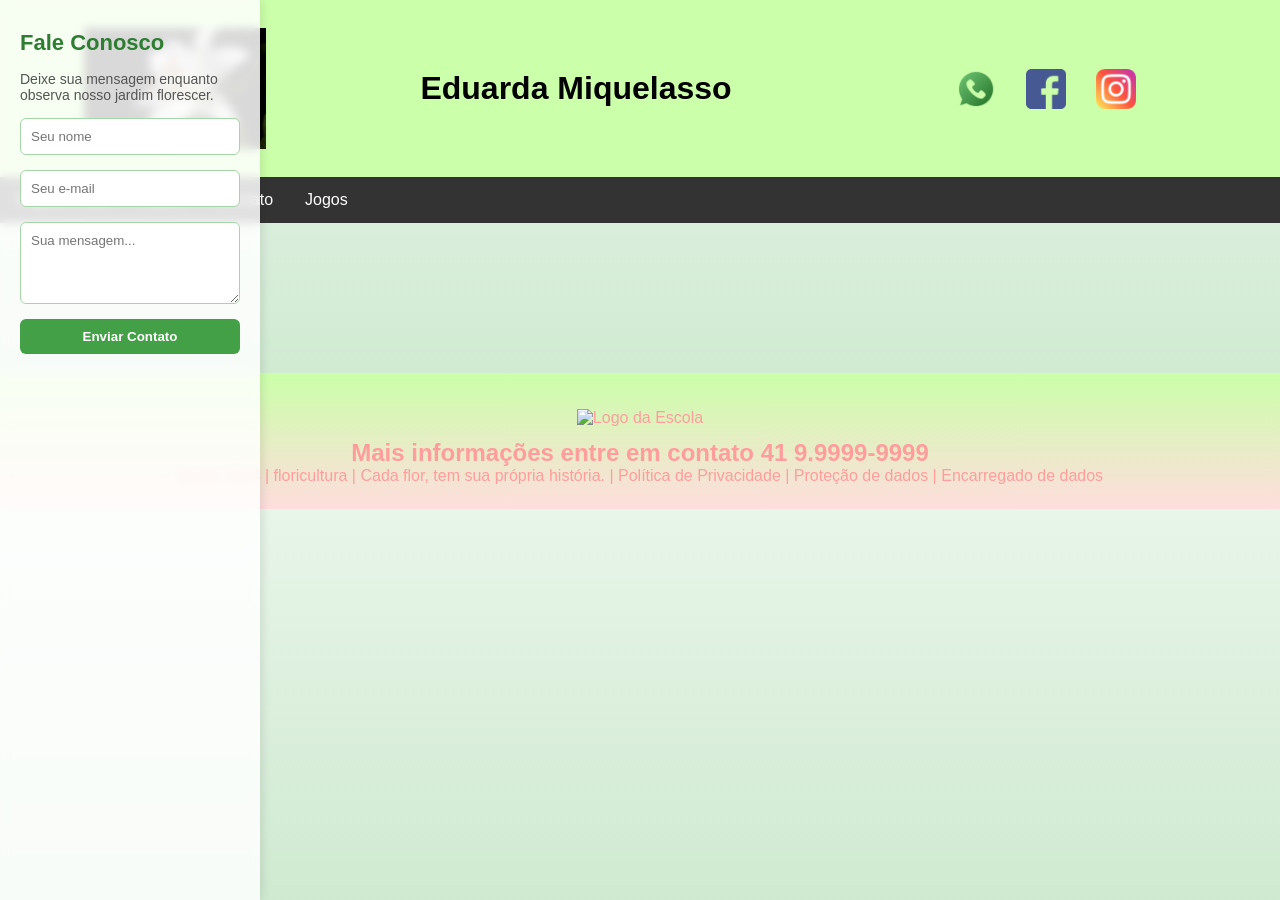
==== contato.html @ 26bb901e "0202" ====
<!DOCTYPE html>
<html lang="pt-br">
<head>
<meta charset="UTF-8">
<meta name="viewport" content="width=device-width, initial-scale=1.0">
<title>Home | Pagina pessoal</title>
<link rel="stylesheet" href="style.css">
</head>
<body>
<!--header é a parte do cabeçalho do site, é o topo da página-->
<header class="cabecalho-itens">
<img class="cabecalho_imagem" src="logo_novo_eu.jpg" alt="Logo da Página">
<h1 class="titulo_site">Eduarda Miquelasso</h1>
<div class="sociais">
<img class="sociais" src="whatsapp (1).png" alt="Logo do Whats da
Escola">
<img class="sociais" src="facebook.png" alt="@Flori.cultura">
<img class="sociais" src="insta.png" alt="@flori.cultura">
</div>
</header>
<!--menu-->
<ul>
  <li><a href="index.html">Pagina inicial</a></li>
  <li><a href="sobre.html">Sobre</a></li>
  <li><a href="contato.html">Contato</a></li>
  <li><a href="jogos.html">Jogos</a></li>
</ul>



<!--conteúdo-->
<!DOCTYPE html>
<html lang="pt-BR">
<head>
  <meta charset="UTF-8">
  <title>Contato - Jardim Animado</title>
  <style>
    * { margin: 0; padding: 0; box-sizing: border-box; font-family: sans-serif; }
    body { overflow: hidden; background: linear-gradient(to bottom, #e8f5e9, #c8e6c9); }

    /* Menu fixo no canto esquerdo */
    .menu-esquerdo {
      position: fixed;
      top: 0; left: 0;
      width: 260px; height: 100vh;
      background: rgba(255, 255, 255, 0.85);
      backdrop-filter: blur(5px);
      padding: 30px 20px;
      box-shadow: 2px 0 10px rgba(0,0,0,0.1);
      z-index: 10;
      display: flex;
      flex-direction: column;
      gap: 15px;
    }

    .menu-esquerdo h2 { color: #2e7d32; font-size: 22px; }
    .menu-esquerdo p { color: #555; font-size: 14px; }
    .menu-esquerdo input, .menu-esquerdo textarea {
      width: 100%; padding: 10px;
      border: 1px solid #a5d6a7; border-radius: 6px;
    }
    .menu-esquerdo button {
      padding: 10px; background: #43a047; color: white;
      border: none; border-radius: 6px; cursor: pointer; font-weight: bold;
    }
    .menu-esquerdo button:hover { background: #2e7d32; }

    /* Área da animação horizontal */
    canvas { display: block; }
  </style>
</head>
<body>

  <!-- Menu no canto esquerdo -->
  <aside class="menu-esquerdo">
    <h2>Fale Conosco</h2>
    <p>Deixe sua mensagem enquanto observa nosso jardim florescer.</p>
    <input type="text" placeholder="Seu nome">
    <input type="email" placeholder="Seu e-mail">
    <textarea rows="4" placeholder="Sua mensagem..."></textarea>
    <button onclick="alert('Mensagem enviada!')">Enviar Contato</button>
  </aside>

  <!-- Tela da animação -->
  <canvas id="jardim"></canvas>

  <script>

const ctx = canvas.getContext('2d');

    // Ajusta o tamanho da tela horizontal
    function ajustarTela() {
      canvas.width = window.innerWidth;
      canvas.height = window.innerHeight;
    }
    window.addEventListener('resize', ajustarTela);
    ajustarTela();

    const cores = ['#ff6b6b', '#feca57', '#ff9ff3', '#54a0ff', '#ff793f'];
    const flores = [];

    class Flor {
      constructor() {
        this.reiniciar();
      }

      reiniciar() {
        // Nasce apenas à direita do menu (260px) espalhada na horizontal
        this.x = 280 + Math.random() * (canvas.width - 300);
        this.y = -20;
        this.velocidadeQueda = 1.5 + Math.random() * 2;
        this.noChao = false;
        this.alturaCaule = 0;
        this.alturaMaxima = 40 + Math.random() * 70;
        this.tamanhoPetala = 0;
        this.cor = cores[Math.floor(Math.random() * cores.length)];
        this.tempoVida = 0;
      }

      atualizar() {
        const chao = canvas.height - 20; // Linha do solo

        if (!this.noChao) {
          // 1. Caindo do céu
          this.y += this.velocidadeQueda;
          this.x += Math.sin(this.y * 0.03) * 0.8; // Leve balanço ao cair
          if (this.y >= chao) {
            this.y = chao;
            this.noChao = true;
          }
        } else {
          // 2. Crescendo no chão
          if (this.alturaCaule < this.alturaMaxima) {
            this.alturaCaule += 0.6;
          } else if (this.tamanhoPetala < 12) {
            this.tamanhoPetala += 0.2;
          } else {
            // 3. Fica florida por um tempo e recomeça o ciclo
            this.tempoVida++;
            if (this.tempoVida > 200) this.reiniciar();
          }
        }
      }

      desenhar() {
        if (!this.noChao) {
          // Desenha a semente/pétala caindo
          ctx.fillStyle = this.cor;
          ctx.beginPath();
          ctx.arc(this.x, this.y, 5, 0, Math.PI * 2);
          ctx.fill();
        } else {
          // Desenha o caule verde
          ctx.strokeStyle = '#388e3c';
          ctx.lineWidth = 3;
          ctx.beginPath();
          ctx.moveTo(this.x, this.y);
          ctx.lineTo(this.x, this.y - this.alturaCaule);
          ctx.stroke();

          // Desenha a flor no topo do caule
          if (this.tamanhoPetala > 0) {
            const topoY = this.y - this.alturaCaule;
            ctx.fillStyle = this.cor;
            for (let i = 0; i < 5; i++) {
              const angulo = (i * Math.PI * 2) / 5;
              const px = this.x + Math.cos(angulo) * this.tamanhoPetala;
              const py = topoY + Math.sin(angulo) * this.tamanhoPetala;
              ctx.beginPath();
              ctx.arc(px, py, this.tamanhoPetala * 0.6, 0, Math.PI * 2);
              ctx.fill();
            }
            // Miolo amarelo
            ctx.fillStyle = '#fff200';
            ctx.beginPath();
            ctx.arc(this.x, topoY, this.tamanhoPetala * 0.4, 0, Math.PI * 2);
            ctx.fill();
          }
        }
      }
    }

    // Cria 25 flores com atraso inicial para não caírem todas juntas
    for (let i = 0; i < 25; i++) {
      setTimeout(() => flores.push(new Flor()), i * 300);
    }

    // Loop contínuo da animação
    function animar() {
      ctx.clearRect(0, 0, canvas.width, canvas.height);

      // Desenha a grama/chão na parte inferior
      ctx.fillStyle = '#66bb6a';
      ctx.fillRect(0, canvas.height - 20, canvas.width, 20);

      flores.forEach(flor => {
        flor.atualizar();
        flor.desenhar();
      });

      requestAnimationFrame(animar);
    }

    animar();
  </script>
</body>
</html>









<!--Seção rodapé é a parte final da paragrafo 3 da página-->
<footer class="escola">
<img class="logo_rodape" src="logo_nossa_escola.png" alt="Logo da Escola">
<h2 class="escola-título">Mais informações entre em contato<a class="link"

href="https://wa.me/5541999999999"> 41 9.9999-9999 </a></h2>
<p></p>
<p>desde 2014 | floricultura | Cada flor, tem sua própria história. |
Política de Privacidade | Proteção de dados | Encarregado de dados</p>
<p> </p>
</footer>
</body>
</html>
---- style.css ----
*{
margin: 0;
padding: 0;
box-sizing: border-box;
}
body{
font-family: "Poppins", sans-serif;
}
header{
background-color: #CBFFA9;
color: #FF9D9D (221, 159, 205);
width: 100%;
padding: 20px;
}
.cabecalho-itens{
max-width: 1980px;
margin: 0 auto;
display: flex;
align-items: center;
justify-content: center;
}
.cabecalho-imagem{
width: 10%;
display: flex;
justify-content: flex-start;
align-items: center;
}
.titulo_site{
padding: 50px;
text-align: center;
width: 50%;
font: 30px;
}
.sociais{
display: flex;
justify-content: flex-end;
width: 25%;
padding-right: 30px;
}
.banner1{
display: flex;
justify-content: center;
}
.estudante_titulo{
padding: 50px;
text-align: center;

}
.estudante-nome{
text-align: center;
}
.estudante-imagem{
width: 120px;
}
.estudante-icone{
width: 38px;
padding: 4px 8px;
}
.estudante{
background-image: background-color(#CBFFA9);
padding: 24px 0;
}

.estudante.div{
text-align: center;
padding: 24px 0;
}
.estudantes_todos{
display: flex;
justify-content: space-around;
}
.escola{
background-image: linear-gradient(#CBFFA9,#FFDDDD);
color: #FF9D9D;
display: flex;
justify-content:center;
padding: 24px 0;
text-align:center;
display:block;
}
.escola-titulo{
padding: 50px;
text-align: center;
}
.logo_rodape{
height: 80px;
padding: 12px 0;

}

.link{
color: #FF9D9D;
text-decoration: none;
}


/* --- ESTILOS DO JOGO DE RITMO --- */

/* Container Principal do Jogo */
.game-container {
    position: relative;
    width: 100%;
    max-width: 800px;
    height: 600px;
    margin: 20px auto;
    background: #111424;
    border-radius: 12px;
    overflow: hidden;
    font-family: 'Segoe UI', Tahoma, Geneva, Verdana, sans-serif;
    color: #fff;
    box-shadow: 0 8px 24px rgba(0,0,0,0.5);
    display: flex;
    flex-direction: column;
}

/* Quando estiver em Tela Cheia nativa do navegador */
.game-container:fullscreen {
    max-width: 100vw;
    height: 100vh;
    margin: 0;
    border-radius: 0;
}

/* HUD (Placar e Botão Fullscreen) */
.game-hud {
    display: flex;
    justify-content: space-between;
    align-items: center;
    padding: 15px 25px;
    background: rgba(0, 0, 0, 0.4);
    border-bottom: 2px solid #222;
    z-index: 10;
}
.hud-item {
    font-size: 1.2rem;
    font-weight: bold;
    text-transform: uppercase;
    letter-spacing: 1px;
}
#score { color: #00ffcc; }
#combo { color: #ff007f; }

/* Botões do Jogo */
.game-btn {
    background: #3a3f58;
    color: white;
    border: none;
    padding: 8px 16px;
    border-radius: 6px;
    cursor: pointer;
    font-weight: bold;
    transition: background 0.2s;
}
.game-btn:hover { background: #50567a; }
.start-btn {
    font-size: 1.5rem;
    padding: 15px 40px;
    background: #00ffcc;
    color: #111;
}
.start-btn:hover { background: #00cca3; }

/* Telas de Overlay (Início e Fim) */
.game-overlay {
    position: absolute;
    top: 0; left: 0; width: 100%; height: 100%;
    background: rgba(17, 20, 36, 0.95);
    display: flex;
    flex-direction: column;
    justify-content: center;
    align-items: center;
    z-index: 20;
    text-align: center;
}
.game-overlay h1 { font-size: 3rem; margin-bottom: 10px; color: #00ffcc; }
.game-overlay p { margin-bottom: 30px; color: #ccc; }

/* Área das Pistas */
.game-area {
    position: relative;
    flex: 1;
    width: 100%;
    display: flex;
    justify-content: center;
}

/* Alvos no Topo */
.targets-container {
    position: absolute;
    top: 40px;
    width: 100%;
    max-width: 500px;
    display: flex;
    justify-content: space-between;
    padding: 0 20px;
    box-sizing: border-box;
}
.target-lane {
    width: 60px;
    height: 60px;
    border: 3px dashed #555;
    border-radius: 50%;
    display: flex;
    justify-content: center;
    align-items: center;
    font-size: 1.5rem;
    font-weight: bold;
    color: #555;
    transition: all 0.1s;
}
/* Animação visual de quando o usuário aperta a tecla certa */
.target-lane.active {
    transform: scale(1.1);
    border-color: #fff;
    color: #fff;
    box-shadow: 0 0 15px rgba(255,255,255,0.5);
}

/* Contêiner das Notas Correntes */
.notes-container {
    position: absolute;
    top: 0; bottom: 0;
    width: 100%;
    max-width: 500px;
}

/* Estilo das Notas que Sobem */
.note {
    position: absolute;
    bottom: -60px; /* Começa abaixo da tela */
    width: 60px;
    height: 60px;
    border-radius: 50%;
    display: flex;
    justify-content: center;
    align-items: center;
    font-size: 1.5rem;
    font-weight: bold;
    color: white;
    box-shadow: 0 4px 10px rgba(0,0,0,0.3);
}

/* Cores por tipo de Seta */
.note[data-type="ArrowLeft"]  { background: #ff4757; left: 20px; }  /* Vermelho */
.note[data-type="ArrowUp"]    { background: #2ed573; left: 145px; } /* Verde */
.note[data-type="ArrowDown"]  { background: #1e90ff; left: 270px; } /* Azul */
.note[data-type="ArrowRight"] { background: #ffa502; left: 395px; } /* Laranja */




ul {
  list-style-type: none;
  margin: 0;
  padding: 0;
  overflow: hidden;
  background-color: #333333;
}

ul li {
  float: left;
}

ul li a {
  display: block;
  color: white;
  text-align: center;
  padding: 14px 16px;
  text-decoration: none;
}

ul li a:hover {
  background-color: #111111;
}
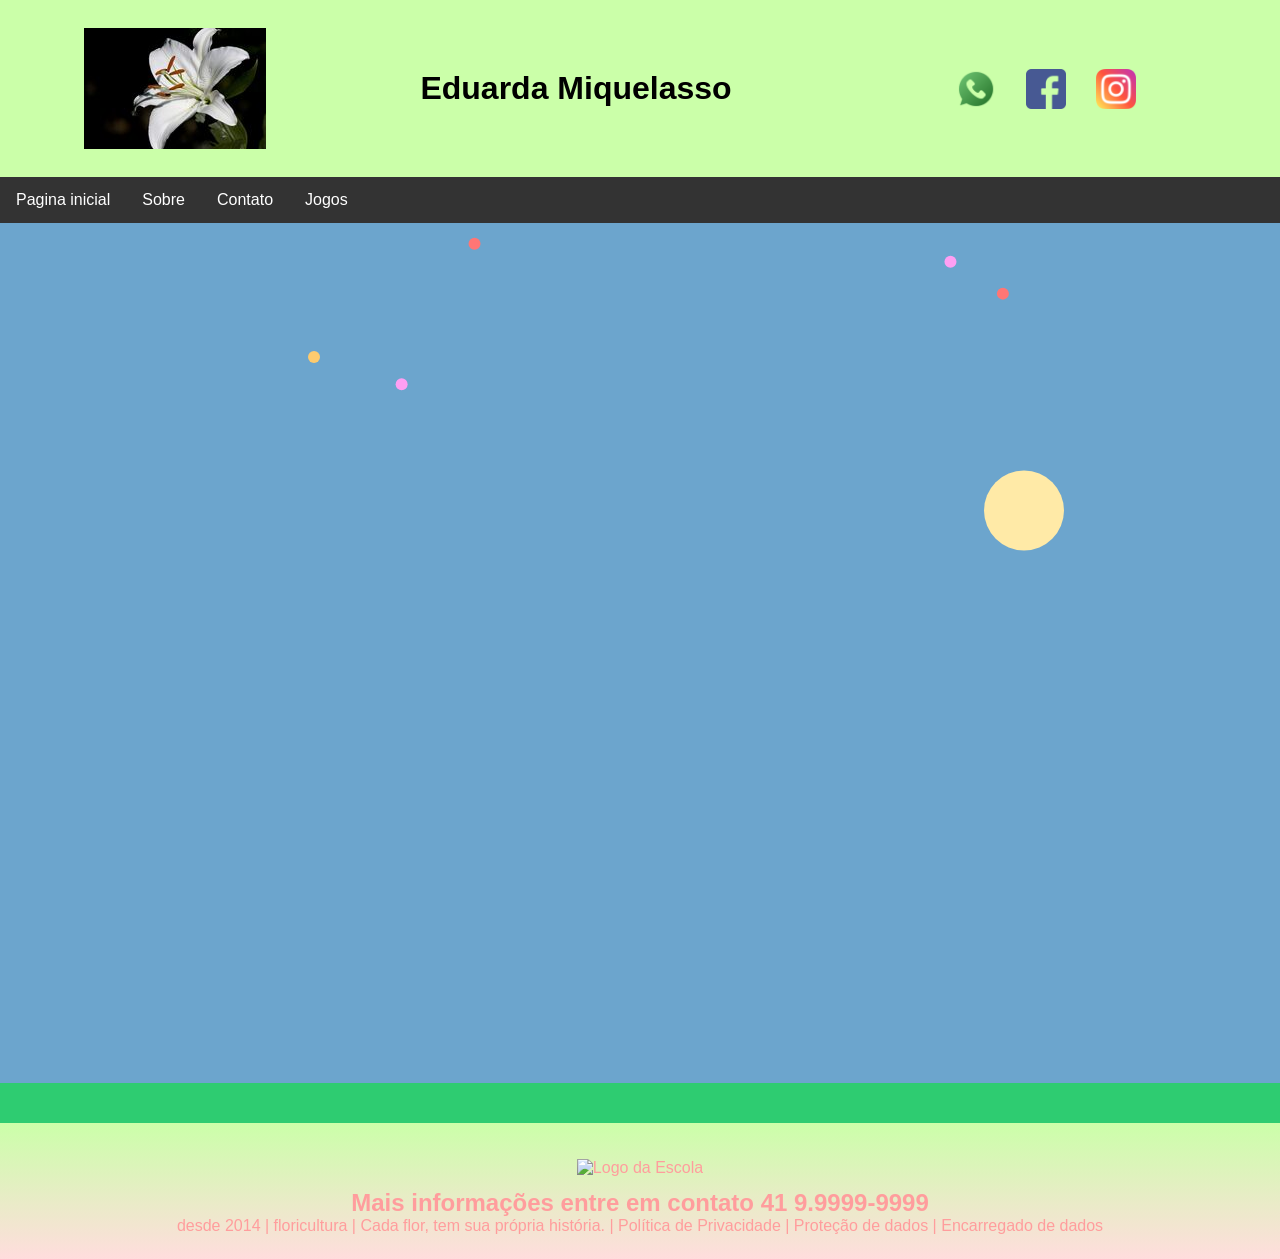
==== commit 3b96557c: "0203" ====
--- a/contato.html
+++ b/contato.html
@@ -29,173 +29,120 @@
 
 
 <!--conteúdo-->
+
+
+
+
 <!DOCTYPE html>
 <html lang="pt-BR">
 <head>
   <meta charset="UTF-8">
-  <title>Contato - Jardim Animado</title>
+  <title>Jardim - Trabalho Front-End</title>
   <style>
-    * { margin: 0; padding: 0; box-sizing: border-box; font-family: sans-serif; }
-    body { overflow: hidden; background: linear-gradient(to bottom, #e8f5e9, #c8e6c9); }
-
-    /* Menu fixo no canto esquerdo */
-    .menu-esquerdo {
-      position: fixed;
-      top: 0; left: 0;
-      width: 260px; height: 100vh;
-      background: rgba(255, 255, 255, 0.85);
-      backdrop-filter: blur(5px);
-      padding: 30px 20px;
-      box-shadow: 2px 0 10px rgba(0,0,0,0.1);
-      z-index: 10;
-      display: flex;
-      flex-direction: column;
-      gap: 15px;
-    }
-
-    .menu-esquerdo h2 { color: #2e7d32; font-size: 22px; }
-    .menu-esquerdo p { color: #555; font-size: 14px; }
-    .menu-esquerdo input, .menu-esquerdo textarea {
-      width: 100%; padding: 10px;
-      border: 1px solid #a5d6a7; border-radius: 6px;
-    }
-    .menu-esquerdo button {
-      padding: 10px; background: #43a047; color: white;
-      border: none; border-radius: 6px; cursor: pointer; font-weight: bold;
-    }
-    .menu-esquerdo button:hover { background: #2e7d32; }
-
-    /* Área da animação horizontal */
+    * { margin: 0; padding: 0; }
+    body { overflow: hidden; }
     canvas { display: block; }
   </style>
 </head>
 <body>
-
-  <!-- Menu no canto esquerdo -->
-  <aside class="menu-esquerdo">
-    <h2>Fale Conosco</h2>
-    <p>Deixe sua mensagem enquanto observa nosso jardim florescer.</p>
-    <input type="text" placeholder="Seu nome">
-    <input type="email" placeholder="Seu e-mail">
-    <textarea rows="4" placeholder="Sua mensagem..."></textarea>
-    <button onclick="alert('Mensagem enviada!')">Enviar Contato</button>
-  </aside>
-
-  <!-- Tela da animação -->
-  <canvas id="jardim"></canvas>
+  <canvas id="tela"></canvas>
 
   <script>
+    const canvas = document.getElementById('tela');
+    const ctx = canvas.getContext('2d');
 
-const ctx = canvas.getContext('2d');
-
-    // Ajusta o tamanho da tela horizontal
-    function ajustarTela() {
+    // Deixa a animação ocupando toda a tela na horizontal
+    function ajustar() {
       canvas.width = window.innerWidth;
       canvas.height = window.innerHeight;
     }
-    window.addEventListener('resize', ajustarTela);
-    ajustarTela();
+    window.addEventListener('resize', ajustar);
+    ajustar();
 
-    const cores = ['#ff6b6b', '#feca57', '#ff9ff3', '#54a0ff', '#ff793f'];
-    const flores = [];
+    let tempo = 0;
+    const cores = ['#ff7675', '#fdcb6e', '#ff9ff3', '#74b9ff'];
+    const arvores = [];
 
-    class Flor {
-      constructor() {
-        this.reiniciar();
-      }
+    // Cria 15 sementes espalhadas na horizontal
+    for (let i = 0; i < 15; i++) {
+      arvores.push({
+        x: 60 + Math.random() * (canvas.width - 120),
+        y: -Math.random() * 400,
+        vel: 1.5 + Math.random(),
+        noChao: false,
+        tronco: 0,
+        maxTronco: 60 + Math.random() * 60,
+        copa: 0,
+        cor: cores[i % cores.length],
+        vida: 0
+      });
+    }
 
-      reiniciar() {
-        // Nasce apenas à direita do menu (260px) espalhada na horizontal
-        this.x = 280 + Math.random() * (canvas.width - 300);
-        this.y = -20;
-        this.velocidadeQueda = 1.5 + Math.random() * 2;
-        this.noChao = false;
-        this.alturaCaule = 0;
-        this.alturaMaxima = 40 + Math.random() * 70;
-        this.tamanhoPetala = 0;
-        this.cor = cores[Math.floor(Math.random() * cores.length)];
-        this.tempoVida = 0;
-      }
+    function animar() {
+      tempo += 0.008;
+      // Alterna automaticamente entre dia (1) e noite (0)
+      const luz = (Math.sin(tempo) + 1) / 2;
 
-      atualizar() {
-        const chao = canvas.height - 20; // Linha do solo
+      // Céu mudando de azul claro (dia) para azul escuro (noite)
+      ctx.fillStyle = `rgb(${20 + luz * 115}, ${30 + luz * 176}, ${60 + luz * 190})`;
+      ctx.fillRect(0, 0, canvas.width, canvas.height);
 
-        if (!this.noChao) {
-          // 1. Caindo do céu
-          this.y += this.velocidadeQueda;
-          this.x += Math.sin(this.y * 0.03) * 0.8; // Leve balanço ao cair
-          if (this.y >= chao) {
-            this.y = chao;
-            this.noChao = true;
+      // Sol se movendo no céu durante o dia
+      const solY = canvas.height - (luz * (canvas.height - 100));
+      ctx.fillStyle = '#ffeaa7';
+      ctx.beginPath();
+      ctx.arc(canvas.width * 0.8, solY, 40, 0, Math.PI * 2);
+      ctx.fill();
+
+      // Chão verde do jardim
+      const chao = canvas.height - 40;
+      ctx.fillStyle = luz > 0.3 ? '#2ecc71' : '#1e8449';
+      ctx.fillRect(0, chao, canvas.width, 40);
+
+      // Atualiza e desenha cada flor virando árvore
+      arvores.forEach(a => {
+        if (!a.noChao) {
+          // 1. Flor caindo
+          a.y += a.vel;
+          ctx.fillStyle = a.cor;
+          ctx.beginPath();
+          ctx.arc(a.x, a.y, 6, 0, Math.PI * 2);
+          ctx.fill();
+
+          if (a.y >= chao) a.noChao = true;
+        } else {
+          // 2. Cresce o tronco e depois a copa florida
+          if (a.tronco < a.maxTronco) a.tronco += 0.5;
+          else if (a.copa < 35) a.copa += 0.3;
+          else a.vida++;
+
+          // Desenha o tronco
+          ctx.fillStyle = '#6d4c41';
+          ctx.fillRect(a.x - 4, chao - a.tronco, 8, a.tronco);
+
+          // Desenha a copa da árvore com flores
+          if (a.copa > 0) {
+            ctx.fillStyle = '#27ae60';
+            ctx.beginPath();
+            ctx.arc(a.x, chao - a.tronco, a.copa, 0, Math.PI * 2);
+            ctx.fill();
+
+            ctx.fillStyle = a.cor;
+            ctx.beginPath();
+            ctx.arc(a.x - 10, chao - a.tronco - 5, a.copa * 0.3, 0, Math.PI * 2);
+            ctx.arc(a.x + 12, chao - a.tronco + 5, a.copa * 0.3, 0, Math.PI * 2);
+            ctx.fill();
           }
-        } else {
-          // 2. Crescendo no chão
-          if (this.alturaCaule < this.alturaMaxima) {
-            this.alturaCaule += 0.6;
-          } else if (this.tamanhoPetala < 12) {
-            this.tamanhoPetala += 0.2;
-          } else {
-            // 3. Fica florida por um tempo e recomeça o ciclo
-            this.tempoVida++;
-            if (this.tempoVida > 200) this.reiniciar();
+
+          // Reinicia o ciclo sozinho após um tempo
+          if (a.vida > 250) {
+            a.y = -20;
+            a.noChao = false;
+            a.tronco = 0;
+            a.copa = 0;
+            a.vida = 0;
           }
         }
-      }
-
-      desenhar() {
-        if (!this.noChao) {
-          // Desenha a semente/pétala caindo
-          ctx.fillStyle = this.cor;
-          ctx.beginPath();
-          ctx.arc(this.x, this.y, 5, 0, Math.PI * 2);
-          ctx.fill();
-        } else {
-          // Desenha o caule verde
-          ctx.strokeStyle = '#388e3c';
-          ctx.lineWidth = 3;
-          ctx.beginPath();
-          ctx.moveTo(this.x, this.y);
-          ctx.lineTo(this.x, this.y - this.alturaCaule);
-          ctx.stroke();
-
-          // Desenha a flor no topo do caule
-          if (this.tamanhoPetala > 0) {
-            const topoY = this.y - this.alturaCaule;
-            ctx.fillStyle = this.cor;
-            for (let i = 0; i < 5; i++) {
-              const angulo = (i * Math.PI * 2) / 5;
-              const px = this.x + Math.cos(angulo) * this.tamanhoPetala;
-              const py = topoY + Math.sin(angulo) * this.tamanhoPetala;
-              ctx.beginPath();
-              ctx.arc(px, py, this.tamanhoPetala * 0.6, 0, Math.PI * 2);
-              ctx.fill();
-            }
-            // Miolo amarelo
-            ctx.fillStyle = '#fff200';
-            ctx.beginPath();
-            ctx.arc(this.x, topoY, this.tamanhoPetala * 0.4, 0, Math.PI * 2);
-            ctx.fill();
-          }
-        }
-      }
-    }
-
-    // Cria 25 flores com atraso inicial para não caírem todas juntas
-    for (let i = 0; i < 25; i++) {
-      setTimeout(() => flores.push(new Flor()), i * 300);
-    }
-
-    // Loop contínuo da animação
-    function animar() {
-      ctx.clearRect(0, 0, canvas.width, canvas.height);
-
-      // Desenha a grama/chão na parte inferior
-      ctx.fillStyle = '#66bb6a';
-      ctx.fillRect(0, canvas.height - 20, canvas.width, 20);
-
-      flores.forEach(flor => {
-        flor.atualizar();
-        flor.desenhar();
       });
 
       requestAnimationFrame(animar);
@@ -205,9 +152,6 @@
   </script>
 </body>
 </html>
-
-
-
 
 
 
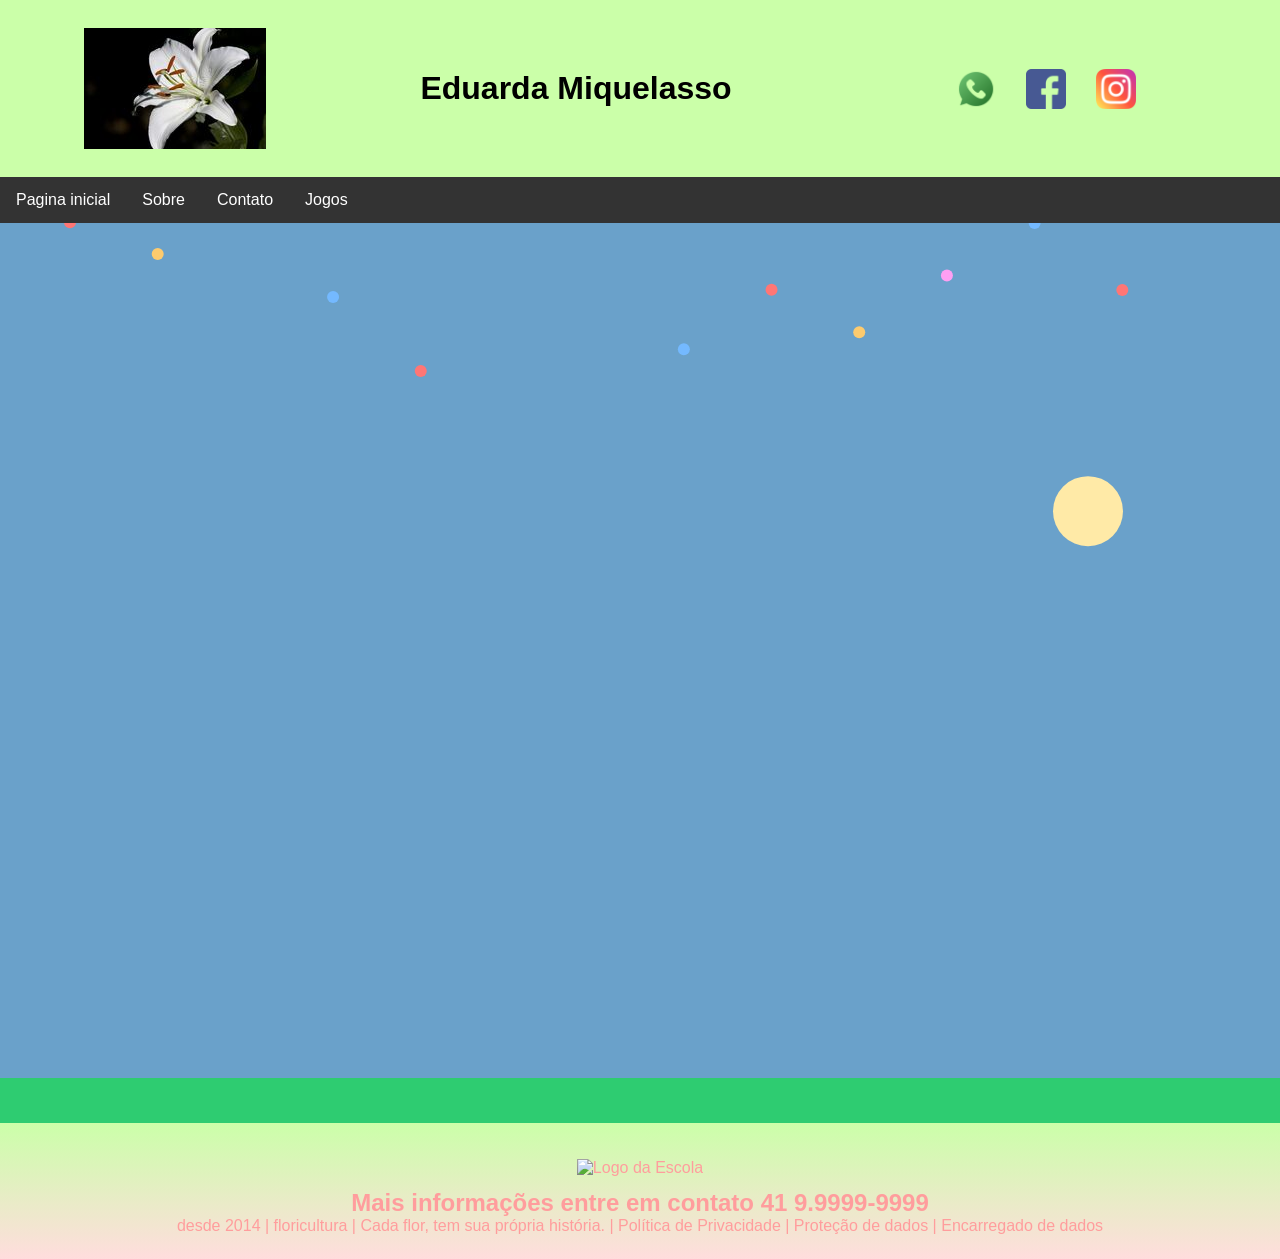
==== commit 36dec708: "0200" ====
--- a/contato.html
+++ b/contato.html
@@ -33,125 +33,106 @@
 
 
 
+
 <!DOCTYPE html>
 <html lang="pt-BR">
 <head>
   <meta charset="UTF-8">
-  <title>Jardim - Trabalho Front-End</title>
+  <title>Jardim Animado - Front-End</title>
   <style>
-    * { margin: 0; padding: 0; }
-    body { overflow: hidden; }
+    body { margin: 0; overflow: hidden; }
     canvas { display: block; }
   </style>
 </head>
 <body>
-  <canvas id="tela"></canvas>
+  <canvas id="c"></canvas>
 
   <script>
-    const canvas = document.getElementById('tela');
-    const ctx = canvas.getContext('2d');
+    const c = document.getElementById('c');
+    const ctx = c.getContext('2d');
+    c.width = window.innerWidth;
+    c.height = window.innerHeight;
 
-    // Deixa a animação ocupando toda a tela na horizontal
-    function ajustar() {
-      canvas.width = window.innerWidth;
-      canvas.height = window.innerHeight;
-    }
-    window.addEventListener('resize', ajustar);
-    ajustar();
+    let t = 0;
+    const cores = ['#ff7675', '#fdcb6e', '#ff9ff3', '#74b9ff'];
+    const itens = Array.from({ length: 14 }, (_, i) => ({
+      x: 70 + (i * (c.width - 140)) / 13, // Espalha na horizontal
+      y: -Math.random() * 350,
+      vel: 1.5 + Math.random(),
+      tronco: 0,
+      maxTronco: 55 + Math.random() * 55,
+      copa: 0,
+      cor: cores[i % cores.length],
+      tempo: 0
+    }));
 
-    let tempo = 0;
-    const cores = ['#ff7675', '#fdcb6e', '#ff9ff3', '#74b9ff'];
-    const arvores = [];
+    function desenhar() {
+      t += 0.008;
+      const dia = (Math.sin(t) + 1) / 2; // Vai de 0 (noite) a 1 (dia)
+      const chao = c.height - 45;
 
-    // Cria 15 sementes espalhadas na horizontal
-    for (let i = 0; i < 15; i++) {
-      arvores.push({
-        x: 60 + Math.random() * (canvas.width - 120),
-        y: -Math.random() * 400,
-        vel: 1.5 + Math.random(),
-        noChao: false,
-        tronco: 0,
-        maxTronco: 60 + Math.random() * 60,
-        copa: 0,
-        cor: cores[i % cores.length],
-        vida: 0
-      });
-    }
+      // Céu mudando de cor (dia e noite)
+      ctx.fillStyle = `rgb(${15 + dia * 120}, ${25 + dia * 180}, ${55 + dia * 195})`;
+      ctx.fillRect(0, 0, c.width, c.height);
 
-    function animar() {
-      tempo += 0.008;
-      // Alterna automaticamente entre dia (1) e noite (0)
-      const luz = (Math.sin(tempo) + 1) / 2;
-
-      // Céu mudando de azul claro (dia) para azul escuro (noite)
-      ctx.fillStyle = `rgb(${20 + luz * 115}, ${30 + luz * 176}, ${60 + luz * 190})`;
-      ctx.fillRect(0, 0, canvas.width, canvas.height);
-
-      // Sol se movendo no céu durante o dia
-      const solY = canvas.height - (luz * (canvas.height - 100));
-      ctx.fillStyle = '#ffeaa7';
+      // Sol (de dia) e Lua (de noite)
+      ctx.fillStyle = dia > 0.35 ? '#ffeaa7' : '#dfe6e9';
       ctx.beginPath();
-      ctx.arc(canvas.width * 0.8, solY, 40, 0, Math.PI * 2);
+      ctx.arc(c.width * 0.85, c.height - dia * (c.height - 90), 35, 0, Math.PI * 2);
       ctx.fill();
 
-      // Chão verde do jardim
-      const chao = canvas.height - 40;
-      ctx.fillStyle = luz > 0.3 ? '#2ecc71' : '#1e8449';
-      ctx.fillRect(0, chao, canvas.width, 40);
+      // Grama horizontal
+      ctx.fillStyle = dia > 0.35 ? '#2ecc71' : '#145a32';
+      ctx.fillRect(0, chao, c.width, 45);
 
-      // Atualiza e desenha cada flor virando árvore
-      arvores.forEach(a => {
-        if (!a.noChao) {
+      // Flores caindo e virando árvores
+      itens.forEach(p => {
+        if (p.y < chao) {
           // 1. Flor caindo
-          a.y += a.vel;
-          ctx.fillStyle = a.cor;
+          p.y += p.vel;
+          ctx.fillStyle = p.cor;
           ctx.beginPath();
-          ctx.arc(a.x, a.y, 6, 0, Math.PI * 2);
+          ctx.arc(p.x, p.y, 6, 0, Math.PI * 2);
           ctx.fill();
+        } else {
+          // 2. Crescendo árvore
+          if (p.tronco < p.maxTronco) p.tronco += 0.5;
+          else if (p.copa < 32) p.copa += 0.3;
+          else p.tempo++;
 
-          if (a.y >= chao) a.noChao = true;
-        } else {
-          // 2. Cresce o tronco e depois a copa florida
-          if (a.tronco < a.maxTronco) a.tronco += 0.5;
-          else if (a.copa < 35) a.copa += 0.3;
-          else a.vida++;
+          ctx.fillStyle = '#5d4037'; // Tronco
+          ctx.fillRect(p.x - 4, chao - p.tronco, 8, p.tronco);
 
-          // Desenha o tronco
-          ctx.fillStyle = '#6d4c41';
-          ctx.fillRect(a.x - 4, chao - a.tronco, 8, a.tronco);
-
-          // Desenha a copa da árvore com flores
-          if (a.copa > 0) {
-            ctx.fillStyle = '#27ae60';
+          if (p.copa > 0) {
+            ctx.fillStyle = '#27ae60'; // Folhas
             ctx.beginPath();
-            ctx.arc(a.x, chao - a.tronco, a.copa, 0, Math.PI * 2);
+            ctx.arc(p.x, chao - p.tronco, p.copa, 0, Math.PI * 2);
             ctx.fill();
 
-            ctx.fillStyle = a.cor;
+            ctx.fillStyle = p.cor; // Flores na árvore
             ctx.beginPath();
-            ctx.arc(a.x - 10, chao - a.tronco - 5, a.copa * 0.3, 0, Math.PI * 2);
-            ctx.arc(a.x + 12, chao - a.tronco + 5, a.copa * 0.3, 0, Math.PI * 2);
+            ctx.arc(p.x - 10, chao - p.tronco - 5, p.copa * 0.28, 0, Math.PI * 2);
+            ctx.arc(p.x + 10, chao - p.tronco + 6, p.copa * 0.28, 0, Math.PI * 2);
             ctx.fill();
           }
 
-          // Reinicia o ciclo sozinho após um tempo
-          if (a.vida > 250) {
-            a.y = -20;
-            a.noChao = false;
-            a.tronco = 0;
-            a.copa = 0;
-            a.vida = 0;
+          // Recomeça o ciclo sozinho
+          if (p.tempo > 220) {
+            p.y = -20; p.tronco = 0; p.copa = 0; p.tempo = 0;
           }
         }
       });
 
-      requestAnimationFrame(animar);
+      requestAnimationFrame(desenhar);
     }
 
-    animar();
+    desenhar();
   </script>
 </body>
 </html>
+
+
+
 
 
 
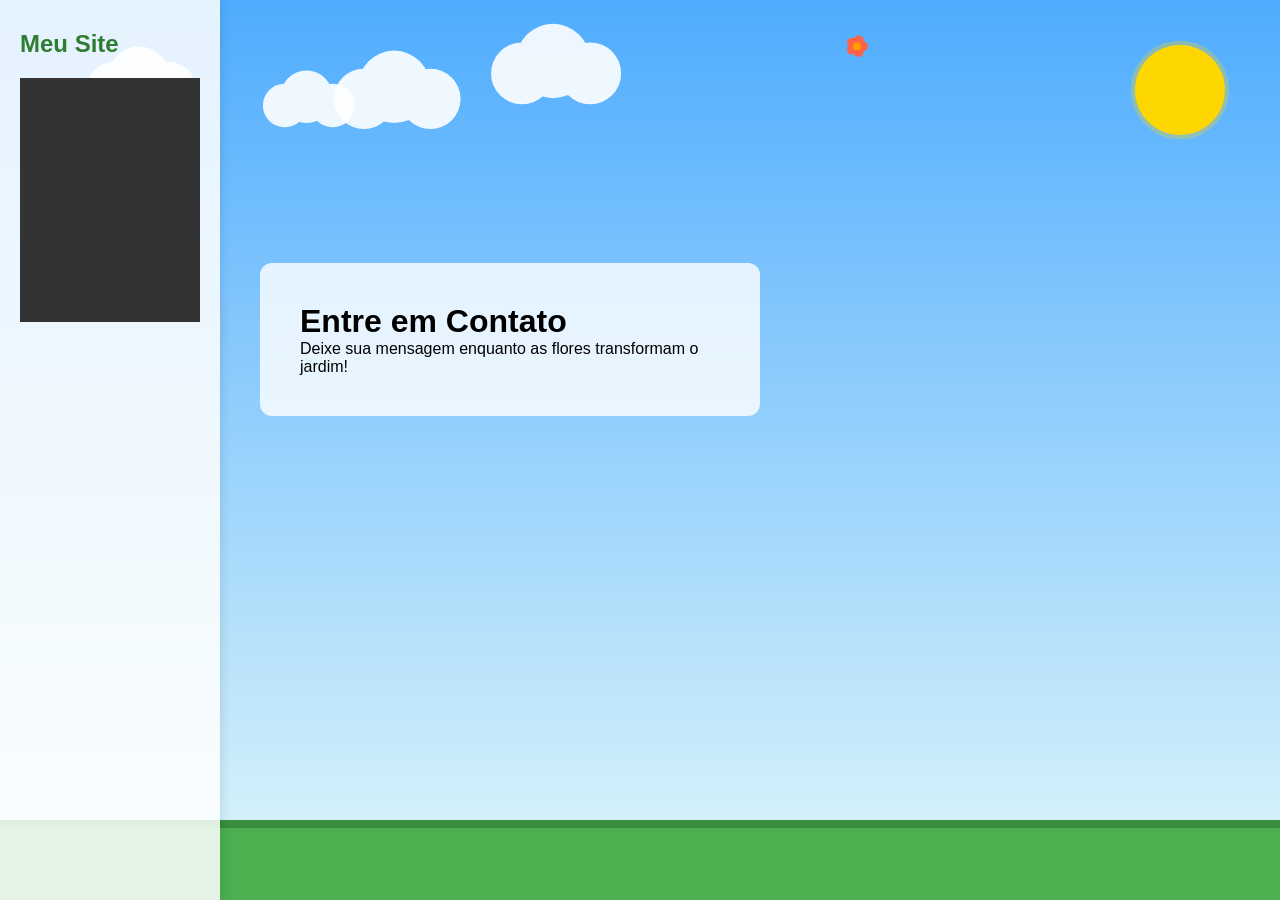
==== commit f42e3453: "020" ====
--- a/contato.html
+++ b/contato.html
@@ -38,98 +38,292 @@
 <html lang="pt-BR">
 <head>
   <meta charset="UTF-8">
-  <title>Jardim Animado - Front-End</title>
+  <meta name="viewport" content="width=device-width, initial-scale=1.0">
+  <title>Contato - Jardim Animado</title>
   <style>
-    body { margin: 0; overflow: hidden; }
-    canvas { display: block; }
+    * {
+      margin: 0;
+      padding: 0;
+      box-sizing: border-box;
+      font-family: Arial, sans-serif;
+    }
+
+    body {
+      overflow-x: hidden;
+      background-color: #87CEEB; /* Cor de fundo caso o canvas demore a carregar */
+    }
+
+    /* A animação fica fixa no fundo ocupando a tela toda */
+    #cenario {
+      position: fixed;
+      top: 0;
+      left: 0;
+      width: 100vw;
+      height: 100vh;
+      z-index: 1; /* Camada do fundo */
+    }
+
+    /* SEU MENU NO CANTO ESQUERDO (Intacto e por cima da animação) */
+    .menu-esquerdo {
+      position: fixed;
+      top: 0;
+      left: 0;
+      width: 220px;
+      height: 100vh;
+      background-color: rgba(255, 255, 255, 0.85);
+      padding: 30px 20px;
+      z-index: 10; /* Fica na frente da animação */
+      box-shadow: 2px 0 10px rgba(0,0,0,0.1);
+    }
+
+    .menu-esquerdo h2 {
+      margin-bottom: 20px;
+      color: #2e7d32;
+    }
+
+    .menu-esquerdo ul {
+      list-style: none;
+    }
+
+    .menu-esquerdo li {
+      margin-bottom: 15px;
+    }
+
+    .menu-esquerdo a {
+      text-decoration: none;
+      color: #333;
+      font-weight: bold;
+      font-size: 16px;
+    }
+
+    .menu-esquerdo a:hover {
+      color: #e91e63;
+    }
+
+    /* Área opcional para colocar seu formulário de contato */
+    .conteudo-contato {
+      position: relative;
+      z-index: 5;
+      margin-left: 260px; /* Não encosta no menu esquerdo */
+      padding: 40px;
+      max-width: 500px;
+      background: rgba(255, 255, 255, 0.8);
+      border-radius: 12px;
+      top: 40px;
+    }
   </style>
 </head>
 <body>
-  <canvas id="c"></canvas>
+
+  <!-- SEU MENU NO CANTO ESQUERDO -->
+  <nav class="menu-esquerdo">
+    <h2>Meu Site</h2>
+    <ul>
+      <li><a href="#">Início</a></li>
+      <li><a href="#">Sobre Mim</a></li>
+      <li><a href="#">Projetos</a></li>
+      <li><a href="#">Contato</a></li>
+    </ul>
+  </nav>
+
+  <!-- ESPAÇO PARA O CONTEÚDO DA PÁGINA DE CONTATO (Opcional) -->
+  <main class="conteudo-contato">
+    <h1>Entre em Contato</h1>
+    <p>Deixe sua mensagem enquanto as flores transformam o jardim!</p>
+    <!-- Você pode colocar seu formulário de contato aqui -->
+  </main>
+
+  <!-- TELA ONDE A ANIMAÇÃO ACONTECE -->
+  <canvas id="cenario"></canvas>
 
   <script>
-    const c = document.getElementById('c');
-    const ctx = c.getContext('2d');
-    c.width = window.innerWidth;
-    c.height = window.innerHeight;
-
-    let t = 0;
-    const cores = ['#ff7675', '#fdcb6e', '#ff9ff3', '#74b9ff'];
-    const itens = Array.from({ length: 14 }, (_, i) => ({
-      x: 70 + (i * (c.width - 140)) / 13, // Espalha na horizontal
-      y: -Math.random() * 350,
-      vel: 1.5 + Math.random(),
-      tronco: 0,
-      maxTronco: 55 + Math.random() * 55,
-      copa: 0,
-      cor: cores[i % cores.length],
-      tempo: 0
-    }));
-
-    function desenhar() {
-      t += 0.008;
-      const dia = (Math.sin(t) + 1) / 2; // Vai de 0 (noite) a 1 (dia)
-      const chao = c.height - 45;
-
-      // Céu mudando de cor (dia e noite)
-      ctx.fillStyle = `rgb(${15 + dia * 120}, ${25 + dia * 180}, ${55 + dia * 195})`;
-      ctx.fillRect(0, 0, c.width, c.height);
-
-      // Sol (de dia) e Lua (de noite)
-      ctx.fillStyle = dia > 0.35 ? '#ffeaa7' : '#dfe6e9';
+    const canvas = document.getElementById('cenario');
+    const ctx = canvas.getContext('2d');
+
+    // Ajusta o tamanho do canvas para a tela inteira
+    function ajustarTela() {
+      canvas.width = window.innerWidth;
+      canvas.height = window.innerHeight;
+    }
+    window.addEventListener('resize', ajustarTela);
+    ajustarTela();
+
+    // Variáveis do cenário
+    const alturaChao = 80;
+    const coresFlores = ['#FF69B4', '#FF1493', '#FFD700', '#FF6347', '#DA70D6', '#FFFFFF'];
+    
+    let nuvens = [];
+    let flores = [];
+    let arvores = [];
+
+    // Cria nuvens iniciais
+    for (let i = 0; i < 5; i++) {
+      nuvens.push({
+        x: Math.random() * canvas.width,
+        y: 40 + Math.random() * 120,
+        velocidade: 0.3 + Math.random() * 0.4,
+        tamanho: 0.8 + Math.random() * 0.5
+      });
+    }
+
+    // Função para desenhar o céu, o sol e o chão
+    function desenharFundo() {
+      // Céu degradê
+      let gradiente = ctx.createLinearGradient(0, 0, 0, canvas.height);
+      gradiente.addColorStop(0, '#4facfe');
+      gradiente.addColorStop(1, '#e0f7fa');
+      ctx.fillStyle = gradiente;
+      ctx.fillRect(0, 0, canvas.width, canvas.height);
+
+      // Sol no canto superior direito
       ctx.beginPath();
-      ctx.arc(c.width * 0.85, c.height - dia * (c.height - 90), 35, 0, Math.PI * 2);
+      ctx.arc(canvas.width - 100, 90, 45, 0, Math.PI * 2);
+      ctx.fillStyle = '#FFD700';
       ctx.fill();
-
-      // Grama horizontal
-      ctx.fillStyle = dia > 0.35 ? '#2ecc71' : '#145a32';
-      ctx.fillRect(0, chao, c.width, 45);
-
-      // Flores caindo e virando árvores
-      itens.forEach(p => {
-        if (p.y < chao) {
-          // 1. Flor caindo
-          p.y += p.vel;
-          ctx.fillStyle = p.cor;
-          ctx.beginPath();
-          ctx.arc(p.x, p.y, 6, 0, Math.PI * 2);
-          ctx.fill();
-        } else {
-          // 2. Crescendo árvore
-          if (p.tronco < p.maxTronco) p.tronco += 0.5;
-          else if (p.copa < 32) p.copa += 0.3;
-          else p.tempo++;
-
-          ctx.fillStyle = '#5d4037'; // Tronco
-          ctx.fillRect(p.x - 4, chao - p.tronco, 8, p.tronco);
-
-          if (p.copa > 0) {
-            ctx.fillStyle = '#27ae60'; // Folhas
-            ctx.beginPath();
-            ctx.arc(p.x, chao - p.tronco, p.copa, 0, Math.PI * 2);
-            ctx.fill();
-
-            ctx.fillStyle = p.cor; // Flores na árvore
-            ctx.beginPath();
-            ctx.arc(p.x - 10, chao - p.tronco - 5, p.copa * 0.28, 0, Math.PI * 2);
-            ctx.arc(p.x + 10, chao - p.tronco + 6, p.copa * 0.28, 0, Math.PI * 2);
-            ctx.fill();
-          }
-
-          // Recomeça o ciclo sozinho
-          if (p.tempo > 220) {
-            p.y = -20; p.tronco = 0; p.copa = 0; p.tempo = 0;
-          }
+      ctx.lineWidth = 8;
+      ctx.strokeStyle = 'rgba(255, 215, 0, 0.3)';
+      ctx.stroke();
+
+      // Gramado na parte inferior (horizontal)
+      ctx.fillStyle = '#4CAF50';
+      ctx.fillRect(0, canvas.height - alturaChao, canvas.width, alturaChao);
+      
+      // Linha mais escura no topo da grama
+      ctx.fillStyle = '#388E3C';
+      ctx.fillRect(0, canvas.height - alturaChao, canvas.width, 8);
+    }
+
+    // Função para desenhar e mover nuvens
+    function atualizarNuvens() {
+      ctx.fillStyle = 'rgba(255, 255, 255, 0.9)';
+      nuvens.forEach(nuvem => {
+        nuvem.x += nuvem.velocidade;
+        if (nuvem.x > canvas.width + 100) {
+          nuvem.x = -120; // Volta para a esquerda quando sai da tela
+        }
+
+        // Desenha o formato fofo da nuvem com 3 círculos
+        ctx.beginPath();
+        ctx.arc(nuvem.x, nuvem.y, 25 * nuvem.tamanho, 0, Math.PI * 2);
+        ctx.arc(nuvem.x + 25 * nuvem.tamanho, nuvem.y - 10 * nuvem.tamanho, 30 * nuvem.tamanho, 0, Math.PI * 2);
+        ctx.arc(nuvem.x + 55 * nuvem.tamanho, nuvem.y, 25 * nuvem.tamanho, 0, Math.PI * 2);
+        ctx.fill();
+      });
+    }
+
+    // Cria uma nova flor caindo do céu (após o menu esquerdo)
+    function criarFlor() {
+      // Começa em x > 240 para não cair atrás do menu esquerdo
+      const minX = 240; 
+      const x = minX + Math.random() * (canvas.width - minX - 40);
+      
+      flores.push({
+        x: x,
+        y: -20,
+        velocidadeY: 1.5 + Math.random() * 1.5,
+        balanco: Math.random() * Math.PI * 2,
+        cor: coresFlores[Math.floor(Math.random() * coresFlores.length)]
+      });
+    }
+
+    // Desenha uma flor simples
+    function desenharFlor(x, y, cor) {
+      ctx.fillStyle = cor;
+      for (let i = 0; i < 5; i++) {
+        let angulo = (i * Math.PI * 2) / 5;
+        ctx.beginPath();
+        ctx.arc(x + Math.cos(angulo) * 6, y + Math.sin(angulo) * 6, 5, 0, Math.PI * 2);
+        ctx.fill();
+      }
+      // Miolo da flor
+      ctx.fillStyle = '#FFA000';
+      ctx.beginPath();
+      ctx.arc(x, y, 4, 0, Math.PI * 2);
+      ctx.fill();
+    }
+
+    // Atualiza as flores e transforma em árvore ao tocar o chão
+    function atualizarFlores() {
+      const chaoY = canvas.height - alturaChao;
+
+      for (let i = flores.length - 1; i >= 0; i--) {
+        let f = flores[i];
+        f.y += f.velocidadeY;
+        f.balanco += 0.05;
+        f.x += Math.sin(f.balanco) * 0.8; // Movimento suave de folha caindo
+
+        desenharFlor(f.x, f.y, f.cor);
+
+        // Quando toca o chão, vira uma árvore!
+        if (f.y >= chaoY) {
+          arvores.push({
+            x: f.x,
+            y: chaoY,
+            alturaAtual: 0,
+            alturaMaxima: 60 + Math.random() * 50,
+            corCopa: f.cor // A copa da árvore ganha flores da cor da flor que caiu!
+          });
+          flores.splice(i, 1); // Remove a flor que virou árvore
+        }
+      }
+    }
+
+    // Desenha e faz as árvores crescerem aos poucos
+    function atualizarArvores() {
+      // Limita a 25 árvores na tela para não pesar o navegador
+      if (arvores.length > 25) {
+        arvores.shift(); // Remove a árvore mais antiga
+      }
+
+      arvores.forEach(arvore => {
+        // Faz a árvore crescer suavemente até sua altura máxima
+        if (arvore.alturaAtual < arvore.alturaMaxima) {
+          arvore.alturaAtual += 0.5;
+        }
+
+        let proporcao = arvore.alturaAtual / arvore.alturaMaxima;
+
+        // Tronco
+        ctx.fillStyle = '#6D4C41';
+        let larguraTronco = 10 * proporcao;
+        ctx.fillRect(arvore.x - larguraTronco / 2, arvore.y - arvore.alturaAtual, larguraTronco, arvore.alturaAtual);
+
+        // Copa verde
+        ctx.fillStyle = '#2E7D32';
+        ctx.beginPath();
+        ctx.arc(arvore.x, arvore.y - arvore.alturaAtual, 28 * proporcao, 0, Math.PI * 2);
+        ctx.fill();
+
+        // Flores na copa da árvore
+        if (proporcao > 0.7) {
+          desenharFlor(arvore.x - 10, arvore.y - arvore.alturaAtual - 5, arvore.corCopa);
+          desenharFlor(arvore.x + 12, arvore.y - arvore.alturaAtual + 2, arvore.corCopa);
+          desenharFlor(arvore.x, arvore.y - arvore.alturaAtual - 15, arvore.corCopa);
         }
       });
-
-      requestAnimationFrame(desenhar);
-    }
-
-    desenhar();
+    }
+
+    // Cria uma flor nova automaticamente a cada 2 segundos
+    setInterval(criarFlor, 2000);
+
+    // Loop principal da animação
+    function animar() {
+      desenharFundo();
+      atualizarNuvens();
+      atualizarArvores();
+      atualizarFlores();
+      requestAnimationFrame(animar);
+    }
+
+    // Inicia tudo
+    criarFlor();
+    animar();
   </script>
+
 </body>
 </html>
+
+
 
 
 
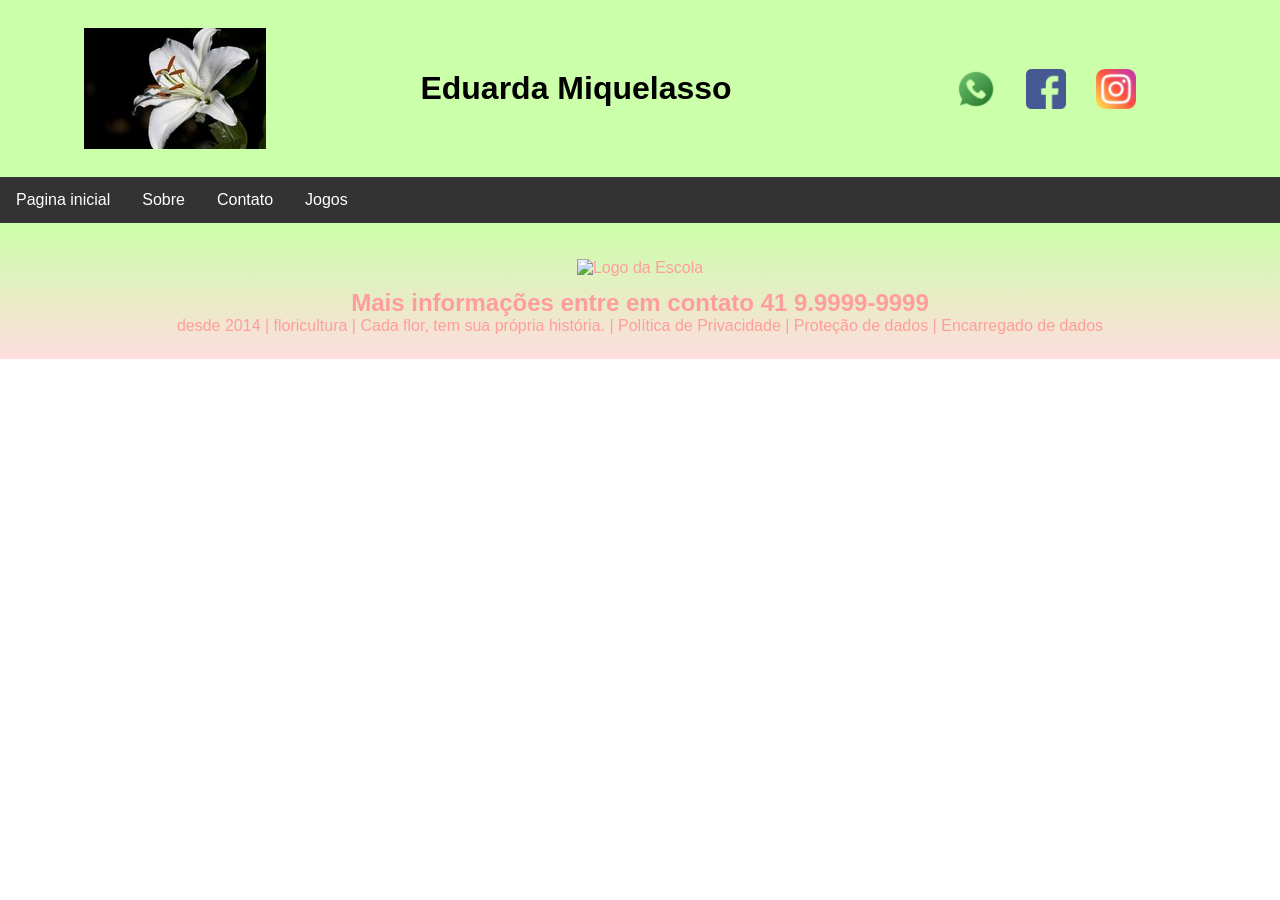
==== commit 4f7e2387: "030" ====
--- a/contato.html
+++ b/contato.html
@@ -34,298 +34,6 @@
 
 
 
-<!DOCTYPE html>
-<html lang="pt-BR">
-<head>
-  <meta charset="UTF-8">
-  <meta name="viewport" content="width=device-width, initial-scale=1.0">
-  <title>Contato - Jardim Animado</title>
-  <style>
-    * {
-      margin: 0;
-      padding: 0;
-      box-sizing: border-box;
-      font-family: Arial, sans-serif;
-    }
-
-    body {
-      overflow-x: hidden;
-      background-color: #87CEEB; /* Cor de fundo caso o canvas demore a carregar */
-    }
-
-    /* A animação fica fixa no fundo ocupando a tela toda */
-    #cenario {
-      position: fixed;
-      top: 0;
-      left: 0;
-      width: 100vw;
-      height: 100vh;
-      z-index: 1; /* Camada do fundo */
-    }
-
-    /* SEU MENU NO CANTO ESQUERDO (Intacto e por cima da animação) */
-    .menu-esquerdo {
-      position: fixed;
-      top: 0;
-      left: 0;
-      width: 220px;
-      height: 100vh;
-      background-color: rgba(255, 255, 255, 0.85);
-      padding: 30px 20px;
-      z-index: 10; /* Fica na frente da animação */
-      box-shadow: 2px 0 10px rgba(0,0,0,0.1);
-    }
-
-    .menu-esquerdo h2 {
-      margin-bottom: 20px;
-      color: #2e7d32;
-    }
-
-    .menu-esquerdo ul {
-      list-style: none;
-    }
-
-    .menu-esquerdo li {
-      margin-bottom: 15px;
-    }
-
-    .menu-esquerdo a {
-      text-decoration: none;
-      color: #333;
-      font-weight: bold;
-      font-size: 16px;
-    }
-
-    .menu-esquerdo a:hover {
-      color: #e91e63;
-    }
-
-    /* Área opcional para colocar seu formulário de contato */
-    .conteudo-contato {
-      position: relative;
-      z-index: 5;
-      margin-left: 260px; /* Não encosta no menu esquerdo */
-      padding: 40px;
-      max-width: 500px;
-      background: rgba(255, 255, 255, 0.8);
-      border-radius: 12px;
-      top: 40px;
-    }
-  </style>
-</head>
-<body>
-
-  <!-- SEU MENU NO CANTO ESQUERDO -->
-  <nav class="menu-esquerdo">
-    <h2>Meu Site</h2>
-    <ul>
-      <li><a href="#">Início</a></li>
-      <li><a href="#">Sobre Mim</a></li>
-      <li><a href="#">Projetos</a></li>
-      <li><a href="#">Contato</a></li>
-    </ul>
-  </nav>
-
-  <!-- ESPAÇO PARA O CONTEÚDO DA PÁGINA DE CONTATO (Opcional) -->
-  <main class="conteudo-contato">
-    <h1>Entre em Contato</h1>
-    <p>Deixe sua mensagem enquanto as flores transformam o jardim!</p>
-    <!-- Você pode colocar seu formulário de contato aqui -->
-  </main>
-
-  <!-- TELA ONDE A ANIMAÇÃO ACONTECE -->
-  <canvas id="cenario"></canvas>
-
-  <script>
-    const canvas = document.getElementById('cenario');
-    const ctx = canvas.getContext('2d');
-
-    // Ajusta o tamanho do canvas para a tela inteira
-    function ajustarTela() {
-      canvas.width = window.innerWidth;
-      canvas.height = window.innerHeight;
-    }
-    window.addEventListener('resize', ajustarTela);
-    ajustarTela();
-
-    // Variáveis do cenário
-    const alturaChao = 80;
-    const coresFlores = ['#FF69B4', '#FF1493', '#FFD700', '#FF6347', '#DA70D6', '#FFFFFF'];
-    
-    let nuvens = [];
-    let flores = [];
-    let arvores = [];
-
-    // Cria nuvens iniciais
-    for (let i = 0; i < 5; i++) {
-      nuvens.push({
-        x: Math.random() * canvas.width,
-        y: 40 + Math.random() * 120,
-        velocidade: 0.3 + Math.random() * 0.4,
-        tamanho: 0.8 + Math.random() * 0.5
-      });
-    }
-
-    // Função para desenhar o céu, o sol e o chão
-    function desenharFundo() {
-      // Céu degradê
-      let gradiente = ctx.createLinearGradient(0, 0, 0, canvas.height);
-      gradiente.addColorStop(0, '#4facfe');
-      gradiente.addColorStop(1, '#e0f7fa');
-      ctx.fillStyle = gradiente;
-      ctx.fillRect(0, 0, canvas.width, canvas.height);
-
-      // Sol no canto superior direito
-      ctx.beginPath();
-      ctx.arc(canvas.width - 100, 90, 45, 0, Math.PI * 2);
-      ctx.fillStyle = '#FFD700';
-      ctx.fill();
-      ctx.lineWidth = 8;
-      ctx.strokeStyle = 'rgba(255, 215, 0, 0.3)';
-      ctx.stroke();
-
-      // Gramado na parte inferior (horizontal)
-      ctx.fillStyle = '#4CAF50';
-      ctx.fillRect(0, canvas.height - alturaChao, canvas.width, alturaChao);
-      
-      // Linha mais escura no topo da grama
-      ctx.fillStyle = '#388E3C';
-      ctx.fillRect(0, canvas.height - alturaChao, canvas.width, 8);
-    }
-
-    // Função para desenhar e mover nuvens
-    function atualizarNuvens() {
-      ctx.fillStyle = 'rgba(255, 255, 255, 0.9)';
-      nuvens.forEach(nuvem => {
-        nuvem.x += nuvem.velocidade;
-        if (nuvem.x > canvas.width + 100) {
-          nuvem.x = -120; // Volta para a esquerda quando sai da tela
-        }
-
-        // Desenha o formato fofo da nuvem com 3 círculos
-        ctx.beginPath();
-        ctx.arc(nuvem.x, nuvem.y, 25 * nuvem.tamanho, 0, Math.PI * 2);
-        ctx.arc(nuvem.x + 25 * nuvem.tamanho, nuvem.y - 10 * nuvem.tamanho, 30 * nuvem.tamanho, 0, Math.PI * 2);
-        ctx.arc(nuvem.x + 55 * nuvem.tamanho, nuvem.y, 25 * nuvem.tamanho, 0, Math.PI * 2);
-        ctx.fill();
-      });
-    }
-
-    // Cria uma nova flor caindo do céu (após o menu esquerdo)
-    function criarFlor() {
-      // Começa em x > 240 para não cair atrás do menu esquerdo
-      const minX = 240; 
-      const x = minX + Math.random() * (canvas.width - minX - 40);
-      
-      flores.push({
-        x: x,
-        y: -20,
-        velocidadeY: 1.5 + Math.random() * 1.5,
-        balanco: Math.random() * Math.PI * 2,
-        cor: coresFlores[Math.floor(Math.random() * coresFlores.length)]
-      });
-    }
-
-    // Desenha uma flor simples
-    function desenharFlor(x, y, cor) {
-      ctx.fillStyle = cor;
-      for (let i = 0; i < 5; i++) {
-        let angulo = (i * Math.PI * 2) / 5;
-        ctx.beginPath();
-        ctx.arc(x + Math.cos(angulo) * 6, y + Math.sin(angulo) * 6, 5, 0, Math.PI * 2);
-        ctx.fill();
-      }
-      // Miolo da flor
-      ctx.fillStyle = '#FFA000';
-      ctx.beginPath();
-      ctx.arc(x, y, 4, 0, Math.PI * 2);
-      ctx.fill();
-    }
-
-    // Atualiza as flores e transforma em árvore ao tocar o chão
-    function atualizarFlores() {
-      const chaoY = canvas.height - alturaChao;
-
-      for (let i = flores.length - 1; i >= 0; i--) {
-        let f = flores[i];
-        f.y += f.velocidadeY;
-        f.balanco += 0.05;
-        f.x += Math.sin(f.balanco) * 0.8; // Movimento suave de folha caindo
-
-        desenharFlor(f.x, f.y, f.cor);
-
-        // Quando toca o chão, vira uma árvore!
-        if (f.y >= chaoY) {
-          arvores.push({
-            x: f.x,
-            y: chaoY,
-            alturaAtual: 0,
-            alturaMaxima: 60 + Math.random() * 50,
-            corCopa: f.cor // A copa da árvore ganha flores da cor da flor que caiu!
-          });
-          flores.splice(i, 1); // Remove a flor que virou árvore
-        }
-      }
-    }
-
-    // Desenha e faz as árvores crescerem aos poucos
-    function atualizarArvores() {
-      // Limita a 25 árvores na tela para não pesar o navegador
-      if (arvores.length > 25) {
-        arvores.shift(); // Remove a árvore mais antiga
-      }
-
-      arvores.forEach(arvore => {
-        // Faz a árvore crescer suavemente até sua altura máxima
-        if (arvore.alturaAtual < arvore.alturaMaxima) {
-          arvore.alturaAtual += 0.5;
-        }
-
-        let proporcao = arvore.alturaAtual / arvore.alturaMaxima;
-
-        // Tronco
-        ctx.fillStyle = '#6D4C41';
-        let larguraTronco = 10 * proporcao;
-        ctx.fillRect(arvore.x - larguraTronco / 2, arvore.y - arvore.alturaAtual, larguraTronco, arvore.alturaAtual);
-
-        // Copa verde
-        ctx.fillStyle = '#2E7D32';
-        ctx.beginPath();
-        ctx.arc(arvore.x, arvore.y - arvore.alturaAtual, 28 * proporcao, 0, Math.PI * 2);
-        ctx.fill();
-
-        // Flores na copa da árvore
-        if (proporcao > 0.7) {
-          desenharFlor(arvore.x - 10, arvore.y - arvore.alturaAtual - 5, arvore.corCopa);
-          desenharFlor(arvore.x + 12, arvore.y - arvore.alturaAtual + 2, arvore.corCopa);
-          desenharFlor(arvore.x, arvore.y - arvore.alturaAtual - 15, arvore.corCopa);
-        }
-      });
-    }
-
-    // Cria uma flor nova automaticamente a cada 2 segundos
-    setInterval(criarFlor, 2000);
-
-    // Loop principal da animação
-    function animar() {
-      desenharFundo();
-      atualizarNuvens();
-      atualizarArvores();
-      atualizarFlores();
-      requestAnimationFrame(animar);
-    }
-
-    // Inicia tudo
-    criarFlor();
-    animar();
-  </script>
-
-</body>
-</html>
-
-
-
-
 
 
 
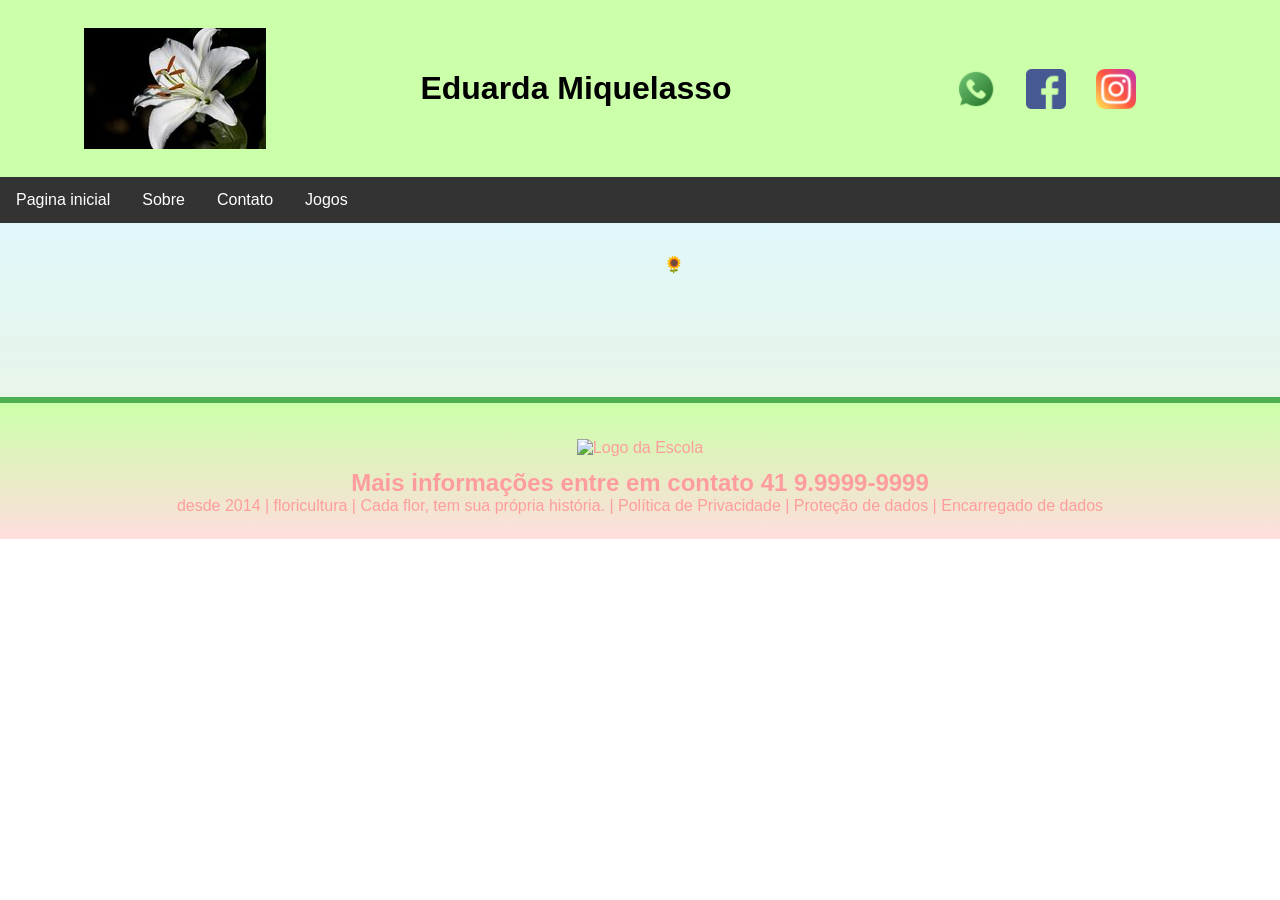
==== commit 93e238b2: "026" ====
--- a/contato.html
+++ b/contato.html
@@ -29,6 +29,99 @@
 
 
 <!--conteúdo-->
+<!DOCTYPE html>
+<html lang="pt-BR">
+<head>
+  <meta charset="UTF-8">
+  <title>Animação de Flores</title>
+  <style>
+    body {
+      margin: 0;
+      font-family: sans-serif;
+    }
+
+    /* Faixa horizontal onde a animação acontece */
+    #jardim {
+      position: relative;
+      width: 100%;
+      height: 180px; /* Altura da faixa horizontal */
+      background: linear-gradient(to bottom, #e0f7fa, #e8f5e9);
+      border-bottom: 6px solid #4caf50; /* Chão (grama) */
+      overflow: hidden;
+    }
+
+    /* Estilo base de cada flor */
+    .flor {
+      position: absolute;
+      top: -30px;
+      font-size: 16px;
+      user-select: none;
+      transform-origin: bottom center; /* Faz a flor crescer e balançar a partir da base */
+      transition: transform 0.8s ease-out;
+    }
+
+    /* Animação do vento depois que a flor cresce */
+    @keyframes vento {
+      0%, 100% { transform: scale(1.8) rotate(-10deg); }
+      50% { transform: scale(1.8) rotate(10deg); }
+    }
+
+    .no-chao {
+      animation: vento 2.5s ease-in-out infinite;
+    }
+  </style>
+</head>
+<body>
+
+  <!-- Área da animação horizontal -->
+  <div id="jardim"></div>
+
+  <script>
+    const jardim = document.getElementById('jardim');
+    const tiposDeFlor = ['🌸', '🌼', '🌷', '🌻', '🌺'];
+    let totalFlores = 0;
+
+    function criarFlor() {
+      // Limita a 25 flores no chão para não poluir a tela
+      if (totalFlores >= 25) return;
+      totalFlores++;
+
+      const flor = document.createElement('div');
+      flor.classList.add('flor');
+      flor.innerText = tiposDeFlor[Math.floor(Math.random() * tiposDeFlor.length)];
+
+      // Posição horizontal aleatória
+      const posX = Math.random() * (jardim.clientWidth - 30);
+      flor.style.left = posX + 'px';
+      jardim.appendChild(flor);
+
+      let posY = -30;
+      const chao = jardim.clientHeight - 28; // Altura onde ela para
+
+      // Faz a flor cair usando JavaScript
+      const queda = setInterval(() => {
+        posY += 2; // Velocidade da queda
+        flor.style.top = posY + 'px';
+
+        // Quando encosta no chão:
+        if (posY >= chao) {
+          clearInterval(queda); // Para de cair
+          flor.style.transform = 'scale(1.8)'; // Cresce
+          
+          // Depois de crescer, começa a balançar com o vento
+          setTimeout(() => {
+            flor.classList.add('no-chao');
+          }, 800);
+        }
+      }, 20);
+    }
+
+    // Cria uma nova flor a cada 700 milissegundos
+    setInterval(criarFlor, 700);
+  </script>
+
+</body>
+</html>
 
 
 
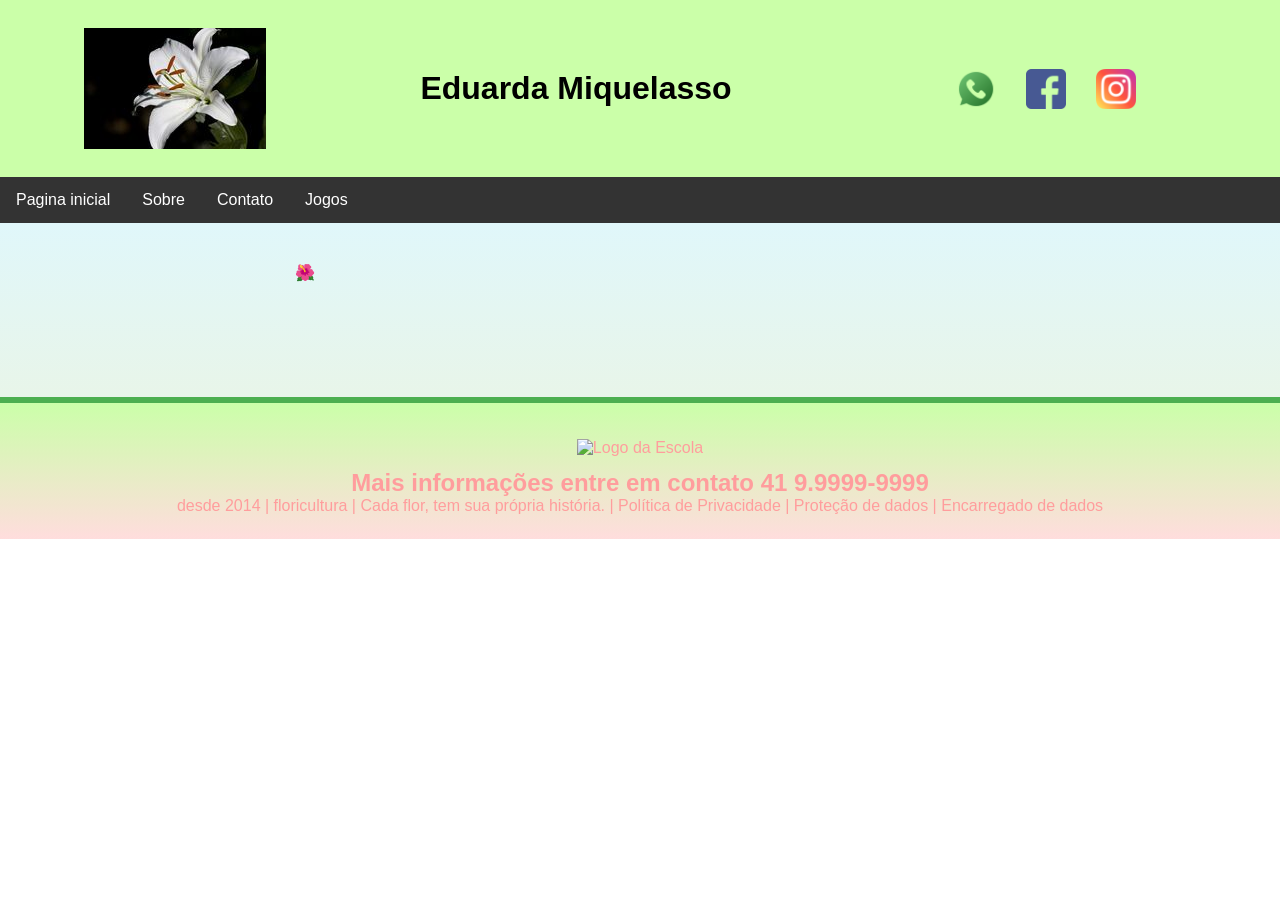
==== commit 19929af9: "03" ====
--- a/contato.html
+++ b/contato.html
@@ -82,8 +82,8 @@
     let totalFlores = 0;
 
     function criarFlor() {
-      // Limita a 25 flores no chão para não poluir a tela
-      if (totalFlores >= 25) return;
+      // Limita a 35 flores no chão para não poluir a tela
+      if (totalFlores >= 35) return;
       totalFlores++;
 
       const flor = document.createElement('div');
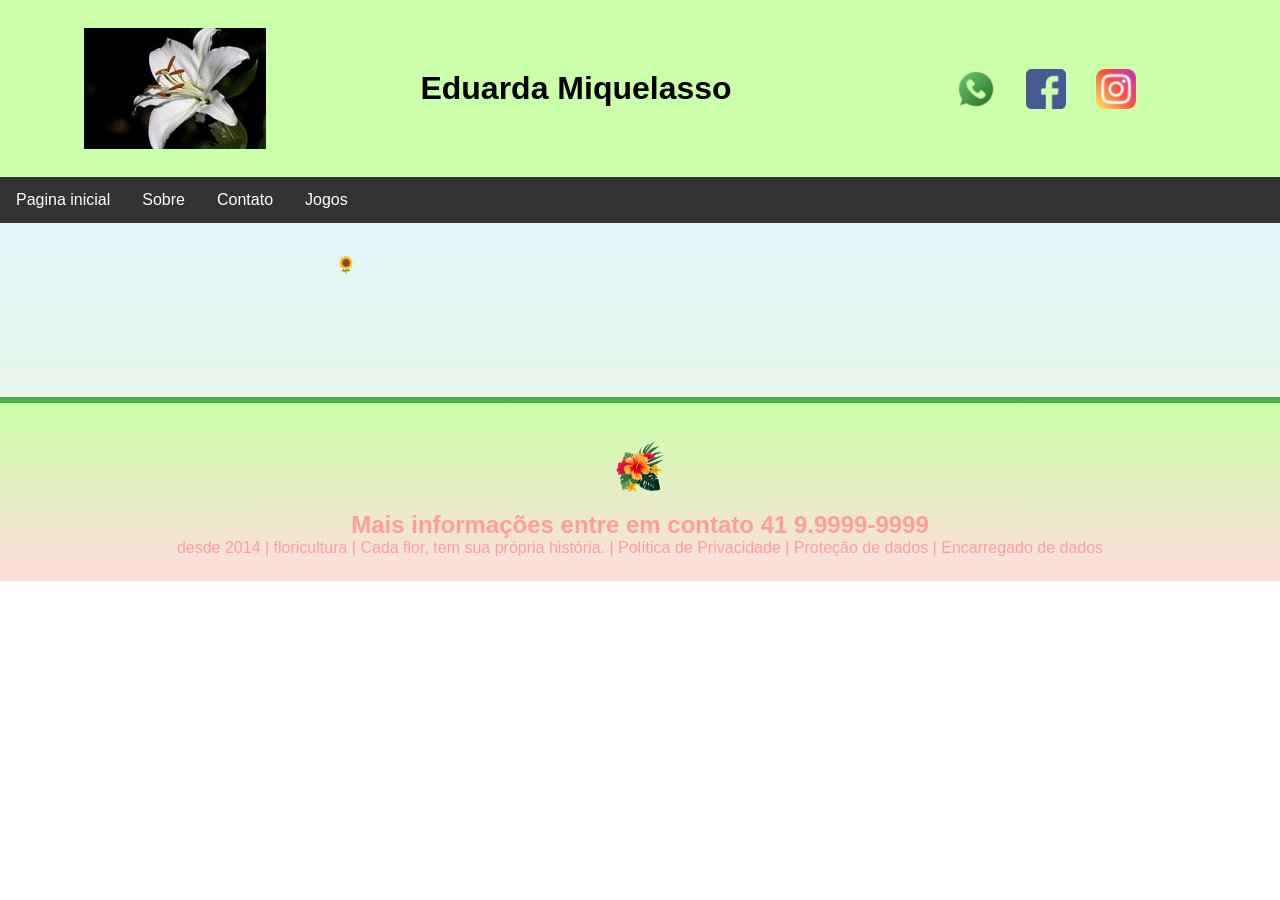
==== commit 04bf26f6: "0322" ====
--- a/contato.html
+++ b/contato.html
@@ -136,7 +136,7 @@
 
 <!--Seção rodapé é a parte final da paragrafo 3 da página-->
 <footer class="escola">
-<img class="logo_rodape" src="logo_nossa_escola.png" alt="Logo da Escola">
+<img class="logo_rodape" src="logo.escola.png" alt="Logo da Escola">
 <h2 class="escola-título">Mais informações entre em contato<a class="link"
 
 href="https://wa.me/5541999999999"> 41 9.9999-9999 </a></h2>
